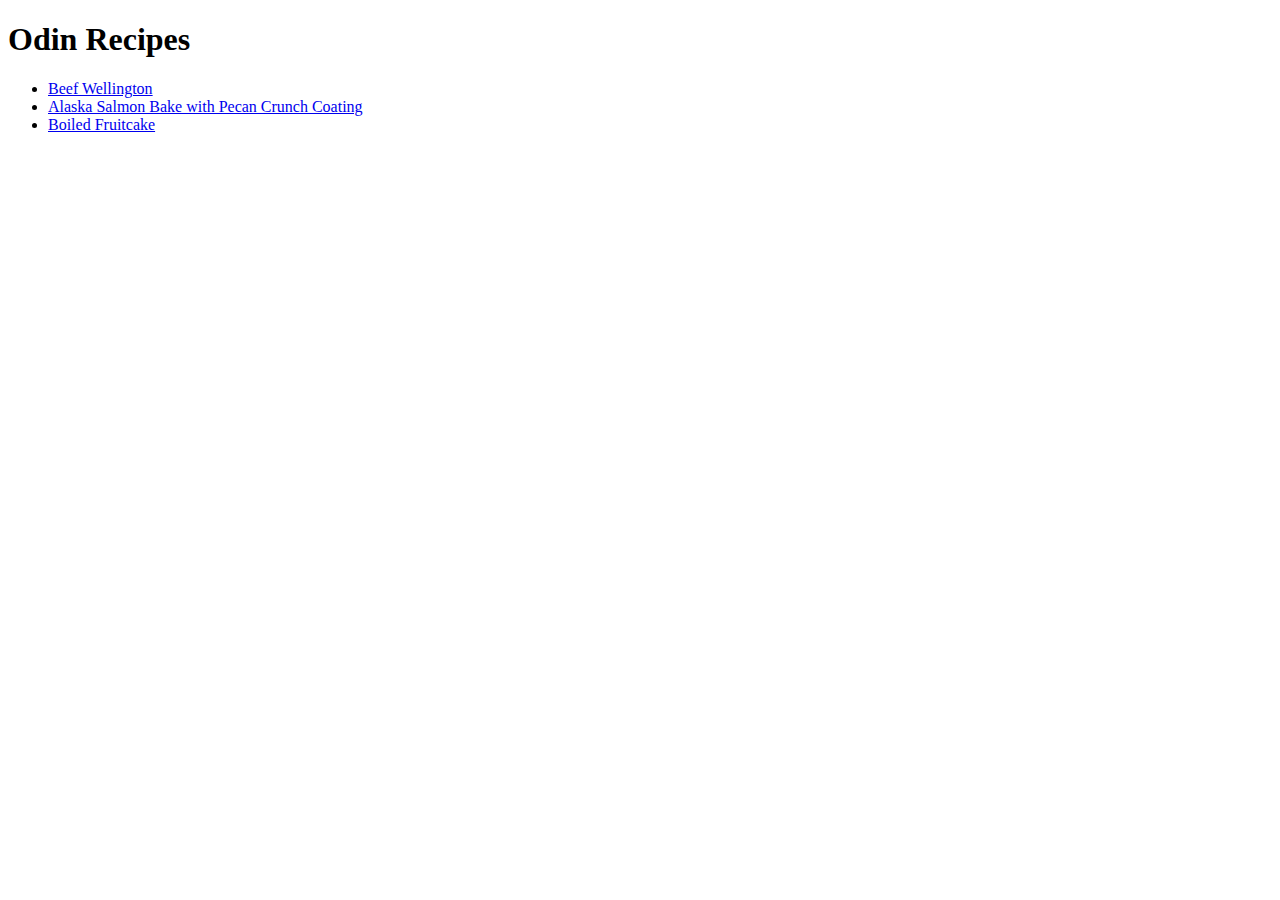
==== index.html @ eb93205b "Show my novice attempt" ====
<!DOCTYPE html>
<html lang="en">
    <head>
        <meta charset="UTF-8">
        <title>Odin Recipes</title>
    </head>
    <body>
        <h1>Odin Recipes</h1>
        <ul>
            <li><a href="recipes/beef-wellington.html">Beef Wellington</a></li>
            <li><a href="recipes/alaska-salmon.html">Alaska Salmon Bake with Pecan Crunch Coating</a></li>
            <li><a href="recipes/boiled-fruitcake.html">Boiled Fruitcake</a></li>
        </ul>
    </body>
</html>
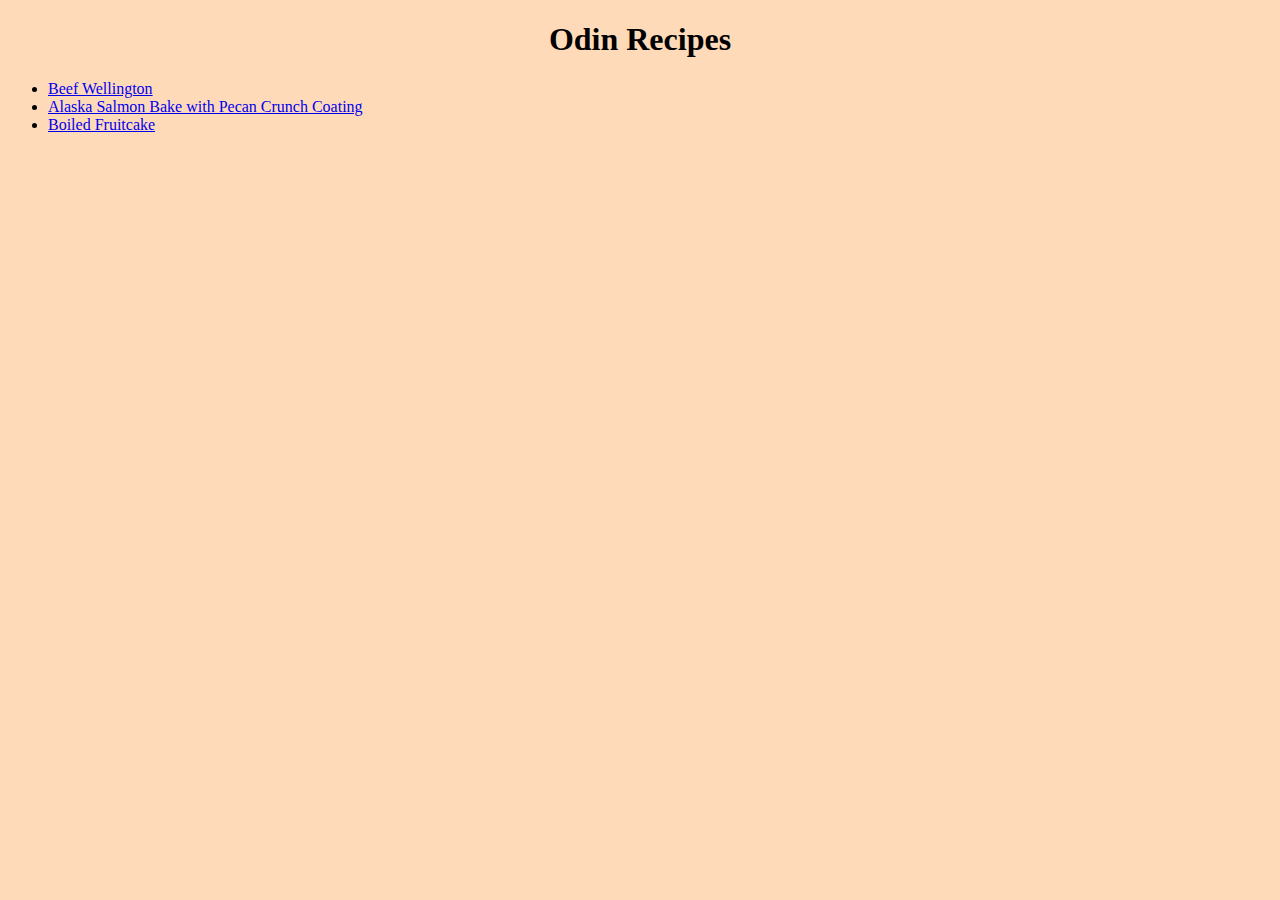
==== commit 51979779: "Add CSS file." ====
--- a/index.html
+++ b/index.html
@@ -3,6 +3,7 @@
     <head>
         <meta charset="UTF-8">
         <title>Odin Recipes</title>
+        <link rel="stylesheet" href="style.css">
     </head>
     <body>
         <h1>Odin Recipes</h1>
--- a/style.css
+++ b/style.css
@@ -0,0 +1,12 @@
+* {
+    background-color: peachpuff;
+    font-family: Verdana sans-serif;
+}
+h1 {
+    text-align: center;
+}
+img {
+    display: block;
+    margin-left: auto;
+    margin-right: auto;
+}